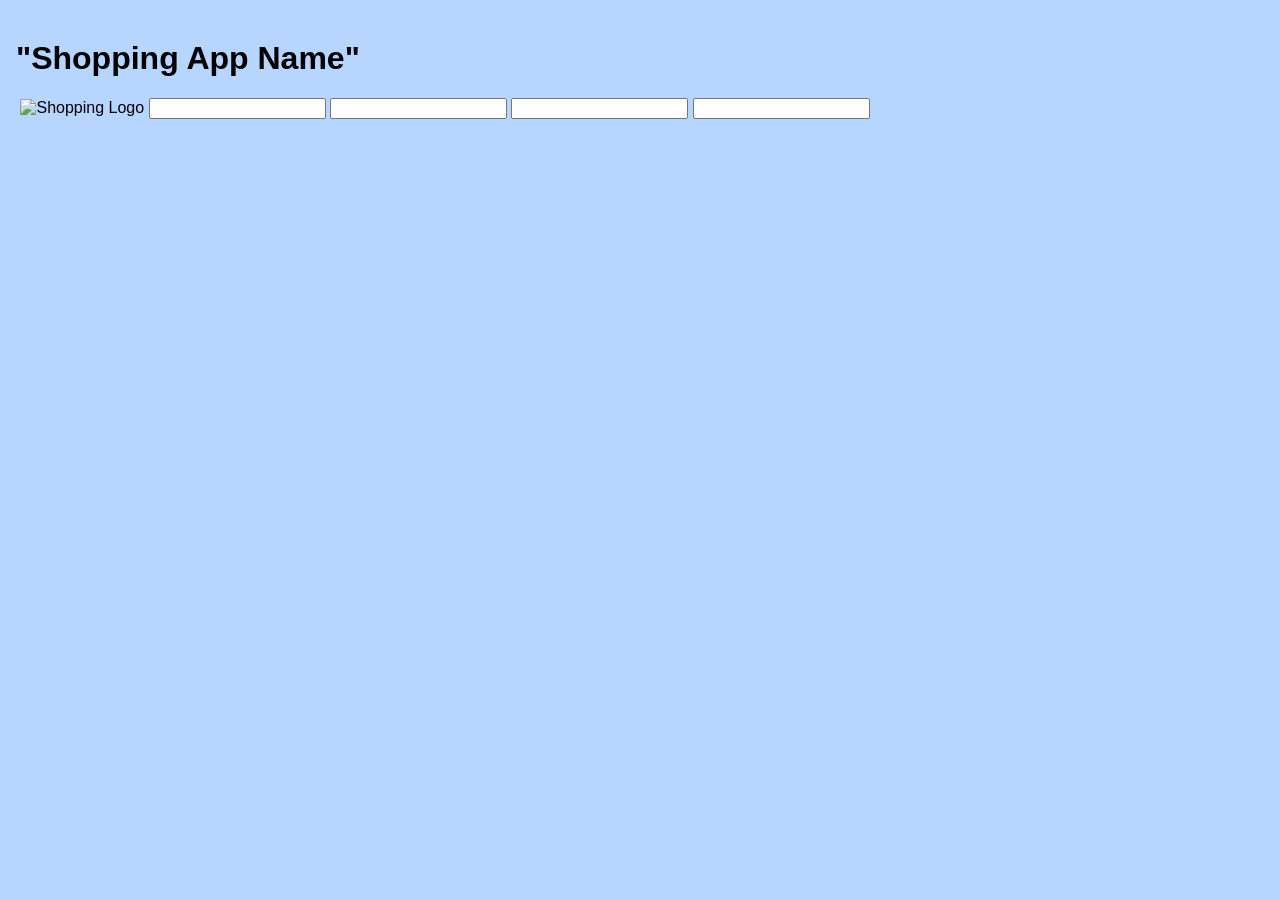
==== shoppingHomePage.html @ f67e0157 "first two apges" ====
<!DOCTYPE html>
<html lang="en">
    <head>
        <meta charset="UTF-8">
        <meta name="viewport" content="width=device-width, initial-scale=1">
        <title>Shopping List - Home Page</title>
        <style>
            body { background-color:rgb(182, 214, 255); font-family: sans-serif; text-align:left; 
                margin: 40px auto; padding: 0 16px; }
            .image { display: block; margin-left: auto; margin-right: auto; text-align: left;}
            .edit {
                background-color:darkblue;
            }
        </style>
        <script>
            const edit = document.getElementById("edit");
            const deleteBtn = document.getElementById("delete");
            const goShop = document.getElementById("goShop");
            const userProfile = document.getElementById("userProfile");

            function goToShoppingList() {
                // Code to go to the shopping list page
                <a href="shoppingList.html"></a>
            }

            function deleteShoppingList() {
                // Code to delete the shopping list without going to the shopping list page
                console.log("Delete shopping list when clicked");
            }

            function goToShoppingPage() {
                // Code to navigate to the shopping page
                console.log("Go shopping when clicked");
            }

            function goToProfile() {
                // Code to view the user profile by going to the user profile page
                console.log("View user profile clicked");
            }


            window.addEventListener(load, () => {
                document.getElementById("edit").addEventListener("click", goToShoppingList);
                document.getElementById("delete").addEventListener("click", deleteShoppingList);
                document.getElementById("goShop").addEventListener("click", goToShoppingPage);
                document.getElementById("userProfile").addEventListener("click", goToProfile);
                
            });
        </script>
    </head>

    <body>
        <h1>"Shopping App Name"</h1>
        <image>
            <img src="shoppingLogo.png" alt="Shopping Logo" width="300" height="200">
        </image>
        <user>
            <input type = "edit" id = "edit">
            <input type = "delete" id = "delete">
            <input type = "goShop" id = "goShop">
            <input type = "userProfile" id = "userProfile">

        </user>
    </body>

</html>
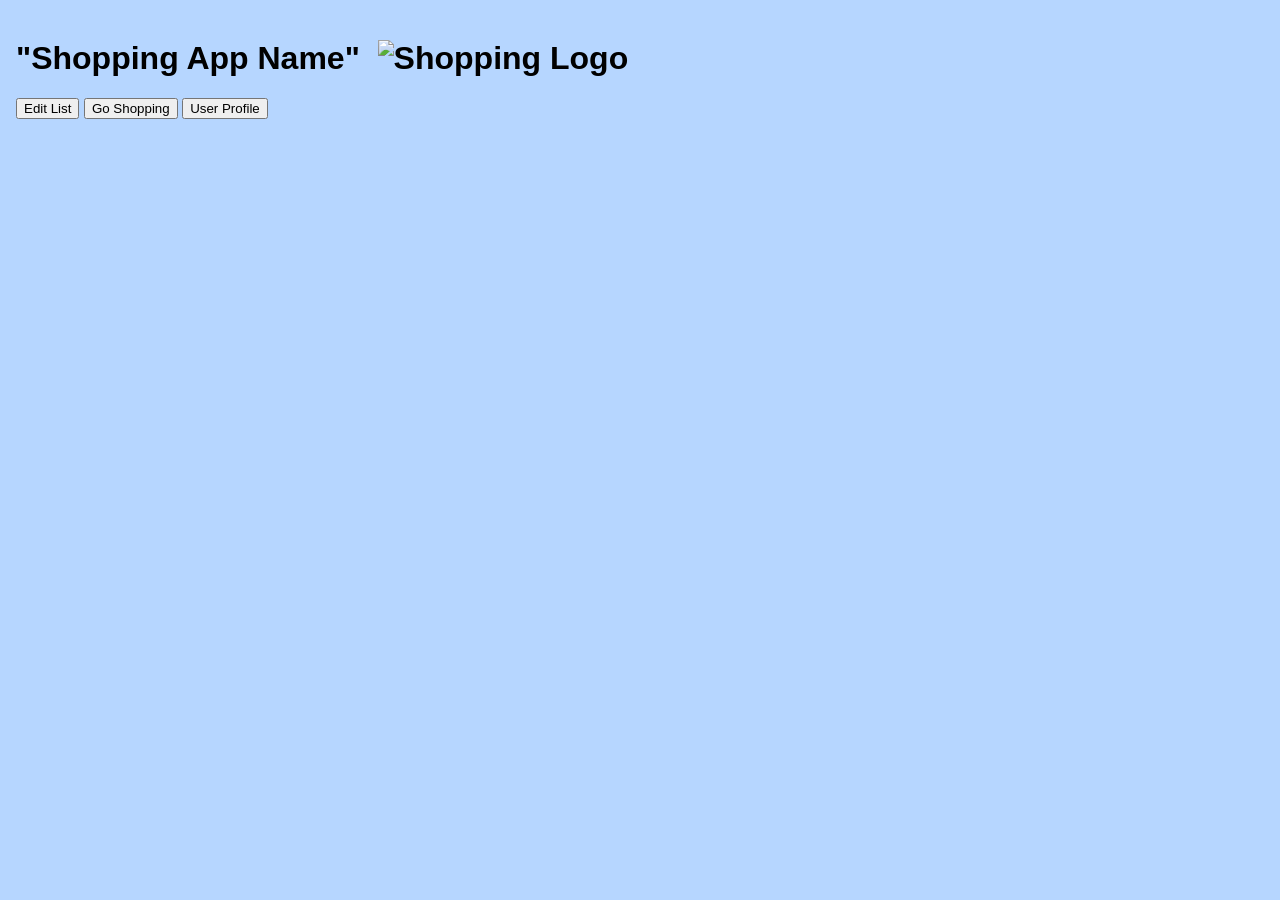
==== commit 6b1b2f9f: "Prototype 1" ====
--- a/shoppingHomePage.html
+++ b/shoppingHomePage.html
@@ -1,65 +1,62 @@
+<!--Riddhi Patel, Meaghan Frates, Narmeen Salib, Khali Bouyer-->
+
 <!DOCTYPE html>
 <html lang="en">
     <head>
         <meta charset="UTF-8">
         <meta name="viewport" content="width=device-width, initial-scale=1">
-        <title>Shopping List - Home Page</title>
+        <title>Shopping App - Home Page</title>
         <style>
             body { background-color:rgb(182, 214, 255); font-family: sans-serif; text-align:left; 
                 margin: 40px auto; padding: 0 16px; }
-            .image { display: block; margin-left: auto; margin-right: auto; text-align: left;}
+            .image { display: block; margin-left: auto; margin-right: auto; text-align: right;}
             .edit {
-                background-color:darkblue;
+                background-color:rgb(224, 149, 251);
             }
         </style>
+        <!---
+        Will use later on...
         <script>
             const edit = document.getElementById("edit");
-            const deleteBtn = document.getElementById("delete");
             const goShop = document.getElementById("goShop");
             const userProfile = document.getElementById("userProfile");
 
             function goToShoppingList() {
                 // Code to go to the shopping list page
-                <a href="shoppingList.html"></a>
-            }
-
-            function deleteShoppingList() {
-                // Code to delete the shopping list without going to the shopping list page
-                console.log("Delete shopping list when clicked");
+                <a href="shoppingList.html">Edit</a>
             }
 
             function goToShoppingPage() {
                 // Code to navigate to the shopping page
-                console.log("Go shopping when clicked");
+                <a href="shoppingPage.html">Go Shopping</a>
             }
 
             function goToProfile() {
                 // Code to view the user profile by going to the user profile page
-                console.log("View user profile clicked");
+                <a href="userProfile.html">User Profile</a>
             }
 
 
             window.addEventListener(load, () => {
                 document.getElementById("edit").addEventListener("click", goToShoppingList);
-                document.getElementById("delete").addEventListener("click", deleteShoppingList);
                 document.getElementById("goShop").addEventListener("click", goToShoppingPage);
                 document.getElementById("userProfile").addEventListener("click", goToProfile);
-                
             });
         </script>
+        --->
     </head>
 
     <body>
-        <h1>"Shopping App Name"</h1>
+        <h1>"Shopping App Name"
         <image>
-            <img src="shoppingLogo.png" alt="Shopping Logo" width="300" height="200">
+            <img src="https://www.freeiconspng.com/thumbs/cart-icon/basket-cart-icon-27.png" alt="Shopping Logo" width="25" height="25">
         </image>
+        </h1>
         <user>
-            <input type = "edit" id = "edit">
-            <input type = "delete" id = "delete">
-            <input type = "goShop" id = "goShop">
-            <input type = "userProfile" id = "userProfile">
-
+            <button id="edit" ONCLICK="window.location.href='shoppingList.html'">Edit List</button>
+            <button id="goShop" ONCLICK="window.location.href='shoppingPage.html'">Go Shopping</button>
+            <button id="userProfile" ONCLICK="window.location.href='userProfile.html'">User Profile</button>
+        
         </user>
     </body>
 
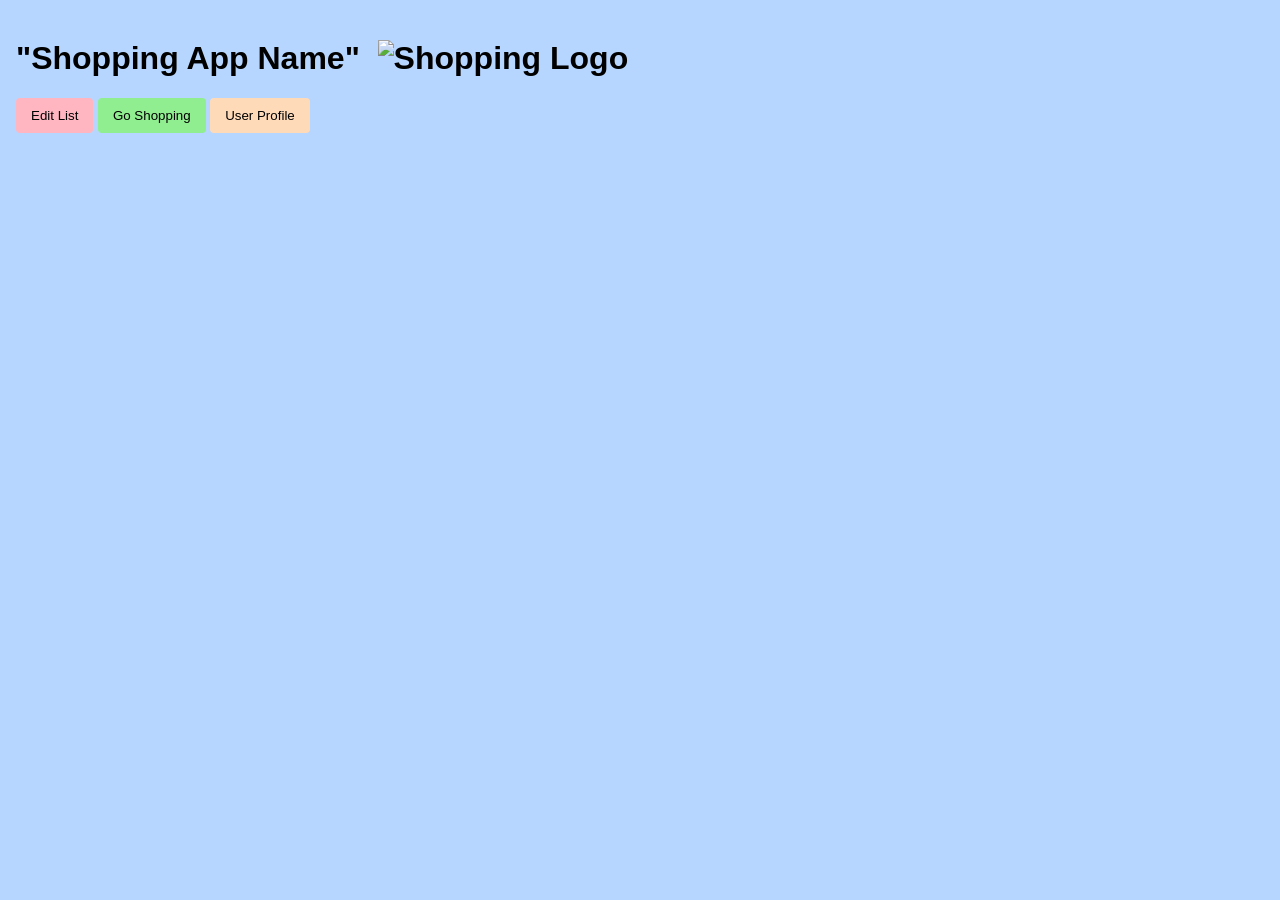
==== commit 5b94ca79: "Update shoppingHomePage.html" ====
--- a/shoppingHomePage.html
+++ b/shoppingHomePage.html
@@ -10,9 +10,30 @@
             body { background-color:rgb(182, 214, 255); font-family: sans-serif; text-align:left; 
                 margin: 40px auto; padding: 0 16px; }
             .image { display: block; margin-left: auto; margin-right: auto; text-align: right;}
-            .edit {
-                background-color:rgb(224, 149, 251);
-            }
+            #edit { 
+      background-color: rgb(255, 182, 193); /* Light pink */
+      color: black;
+      padding: 10px 15px;
+      border: none;
+      border-radius: 4px;
+      cursor: pointer;
+    } 
+    #goShop { 
+      background-color: rgb(144, 238, 144); /* Light green */
+      color: black;
+      padding: 10px 15px;
+      border: none;
+      border-radius: 4px;
+      cursor: pointer;
+    } 
+    #userProfile { 
+      background-color: rgb(255, 218, 185); /* Peach */
+      color: black;
+      padding: 10px 15px;
+      border: none;
+      border-radius: 4px;
+      cursor: pointer;
+    } 
         </style>
         <!---
         Will use later on...
@@ -60,4 +81,4 @@
         </user>
     </body>
 
-</html>+</html>
